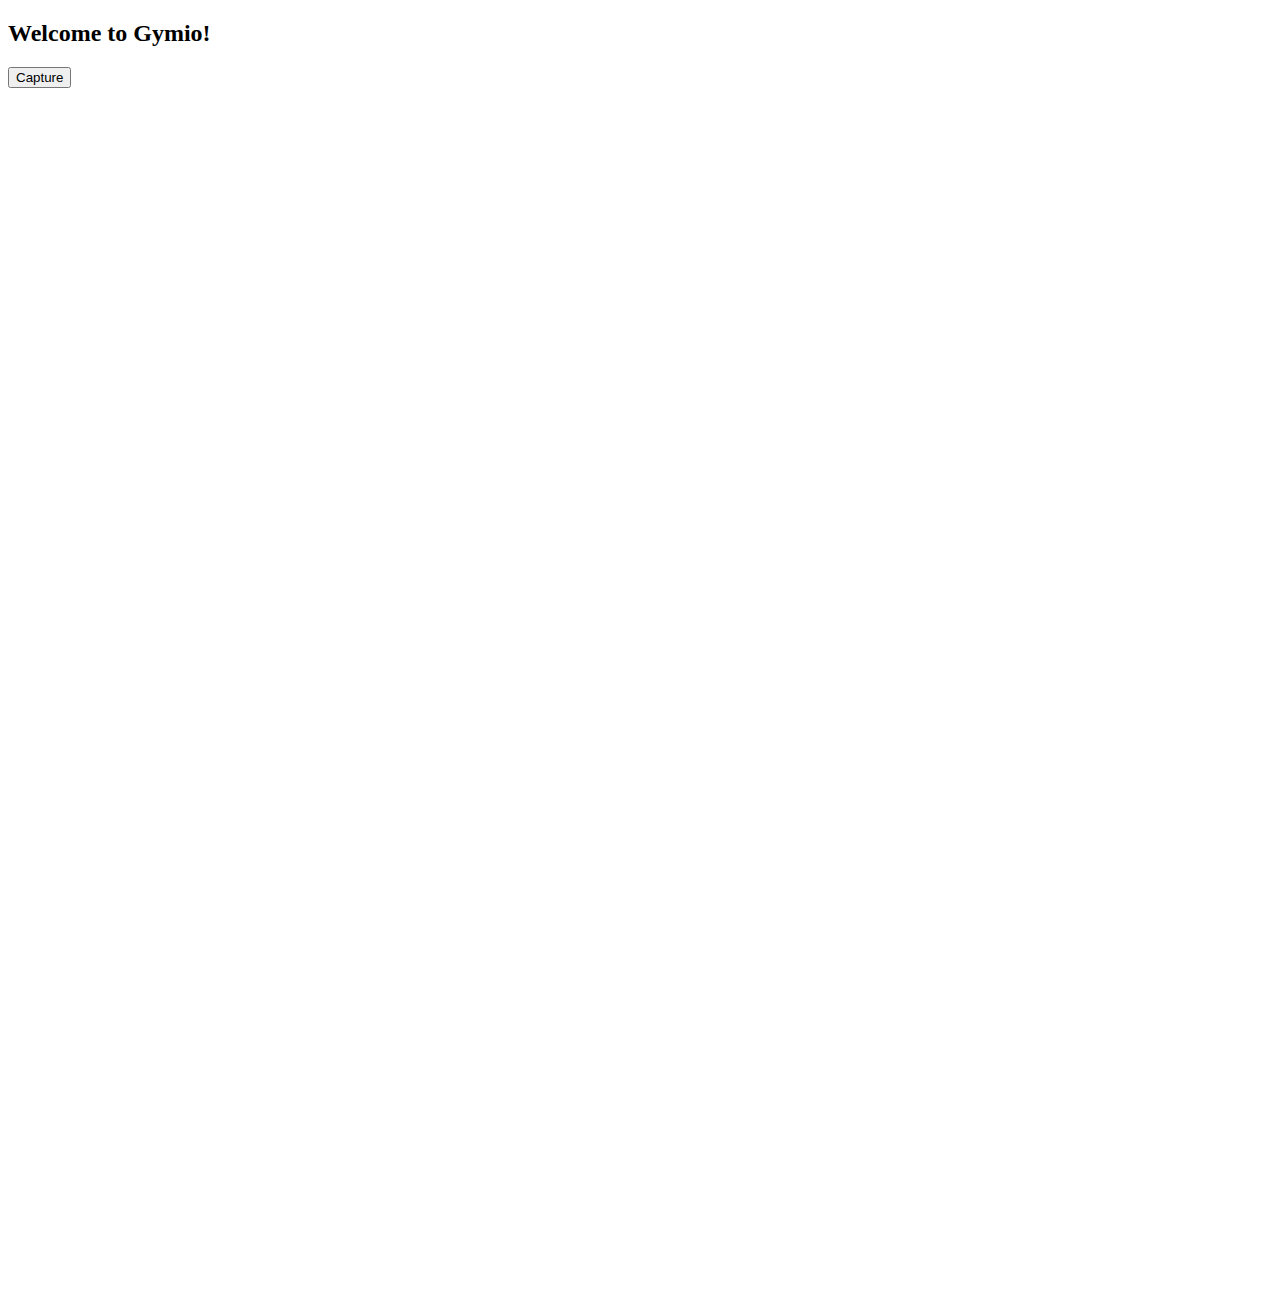
==== templates/game.html @ 0ef1e0c8 "Rename index.html to game.html" ====
<!DOCTYPE html>
<html lang="en">
  <head>

    <meta charset="UTF-8" />
    <title>Gymio</title>
    <script src="https://cdn.socket.io/4.0.0/socket.io.min.js"
      integrity="sha384-DkkWv9oJFWLIydBXXjkBWnG1/fuVhw8YPBq37uvvD6WSYRFRqr21eY5Dg9ZhmWdy" crossorigin="anonymous"></script>

    <script src="/static/js/index.js" defer></script>
    <script src="/static/js/gfx.js" defer></script>
    <link rel="stylesheet" href="/static/css/style.css">
  
  </head>
  
  <body>
    <h2>Welcome to Gymio!</h2>
    <button onclick="capture()">Capture</button>  <br> </br>
    <p id="print_result"></p>
    <video></video>
    
    <canvas id="main_canvas" width="1280" height="720"></canvas>
    
    <div>
      <canvas id="canvas_1" style="overflow:auto"></canvas>
    </div>
    <div>
      <canvas id="canvas_2" style="overflow:auto;"></canvas>
    </div>



  </body>
</html>
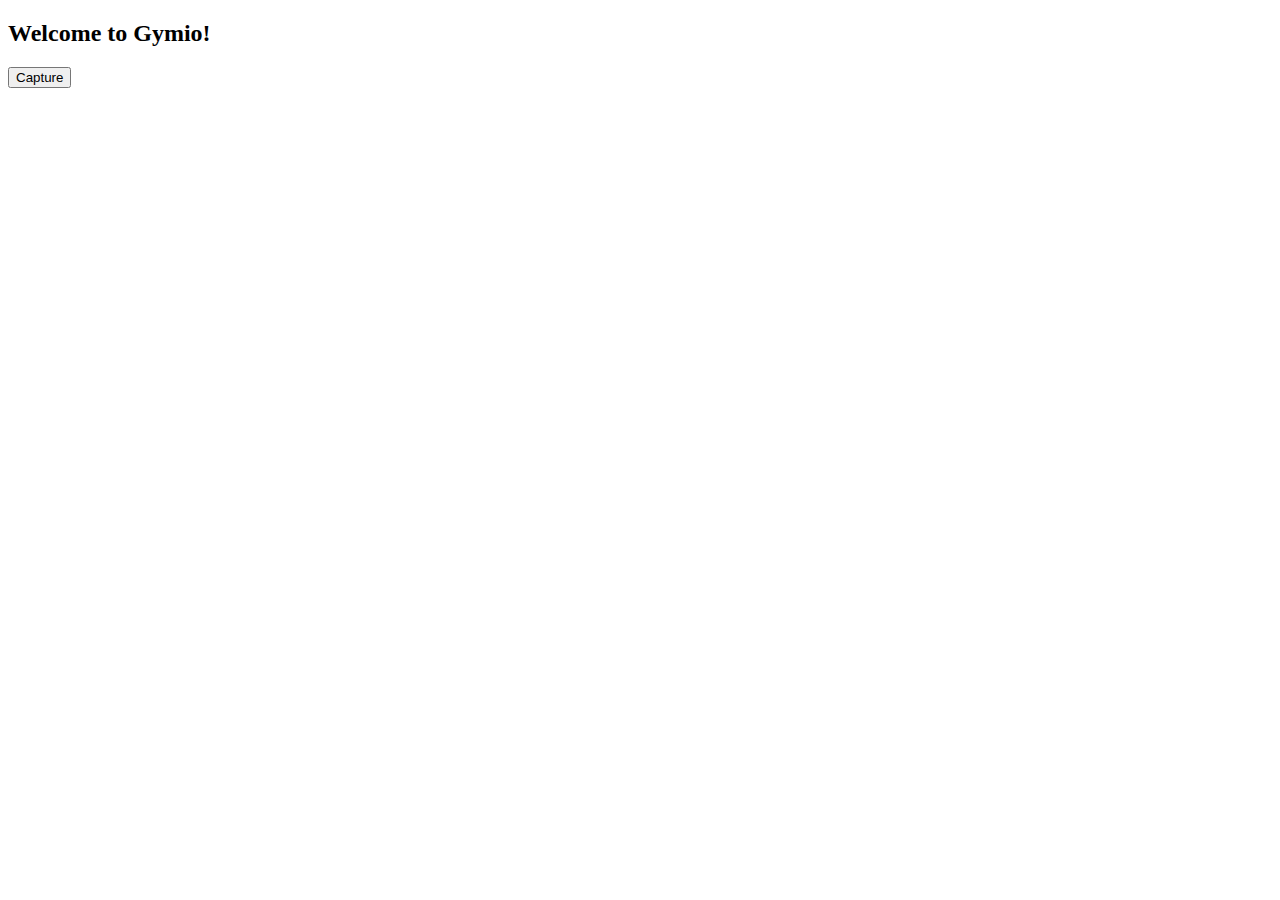
==== commit 17ecab77: "Add rendering of objects in game" ====
--- a/templates/game.html
+++ b/templates/game.html
@@ -7,8 +7,8 @@
     <script src="https://cdn.socket.io/4.0.0/socket.io.min.js"
       integrity="sha384-DkkWv9oJFWLIydBXXjkBWnG1/fuVhw8YPBq37uvvD6WSYRFRqr21eY5Dg9ZhmWdy" crossorigin="anonymous"></script>
 
-    <script src="/static/js/index.js" defer></script>
-    <script src="/static/js/gfx.js" defer></script>
+    <script type="module" src="/static/js/game.js" defer></script>
+    <script type="module" src="/static/js/gfx.js" defer></script>
     <link rel="stylesheet" href="/static/css/style.css">
   
   </head>
@@ -21,7 +21,7 @@
     
     <canvas id="main_canvas" width="1280" height="720"></canvas>
     
-    <div>
+    <div id="canvas_1_container">
       <canvas id="canvas_1" style="overflow:auto"></canvas>
     </div>
     <div>
--- a/static/css/style.css
+++ b/static/css/style.css
@@ -0,0 +1,16 @@
+#main_canvas {
+    padding-left: 0;
+    padding-right: 0;
+    margin-left: auto;
+    margin-right: auto;
+    display: block;
+    width: 800px;
+}
+
+video {
+    display: none;
+}
+
+#canvas_1 {
+    display: none;
+}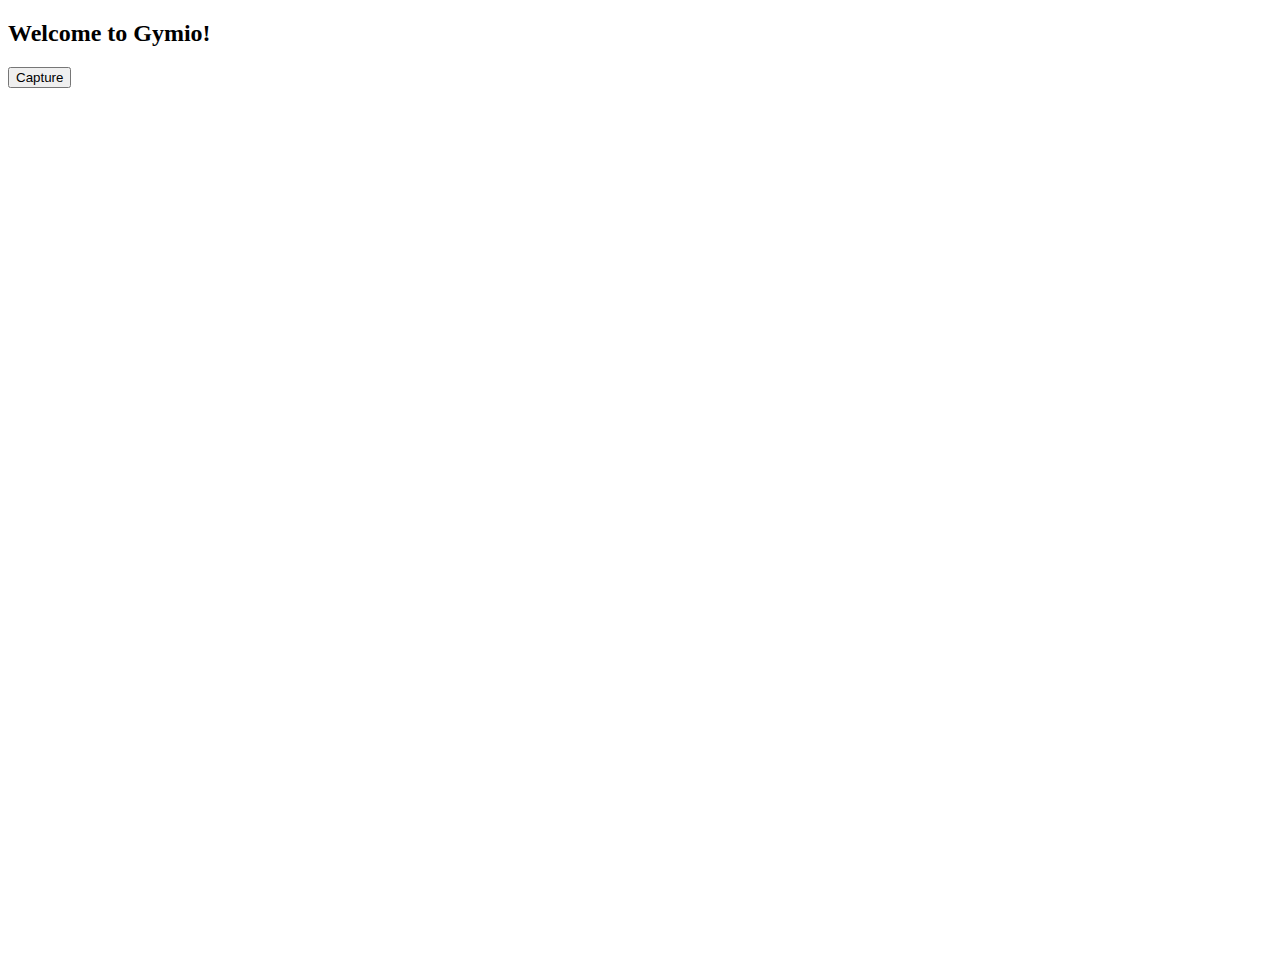
==== commit e1b32e1a: "Add major fixes" ====
--- a/templates/game.html
+++ b/templates/game.html
@@ -19,7 +19,7 @@
     <p id="print_result"></p>
     <video></video>
     
-    <canvas id="main_canvas" width="1280" height="720"></canvas>
+    <canvas id="main_canvas" width="1280" height="720" ></canvas>
     
     <div id="canvas_1_container">
       <canvas id="canvas_1" style="overflow:auto"></canvas>
--- a/static/css/style.css
+++ b/static/css/style.css
@@ -4,7 +4,8 @@
     margin-left: auto;
     margin-right: auto;
     display: block;
-    width: 800px;
+    width: 1200px;
+    transform: scale(-1, 1);
 }
 
 video {
